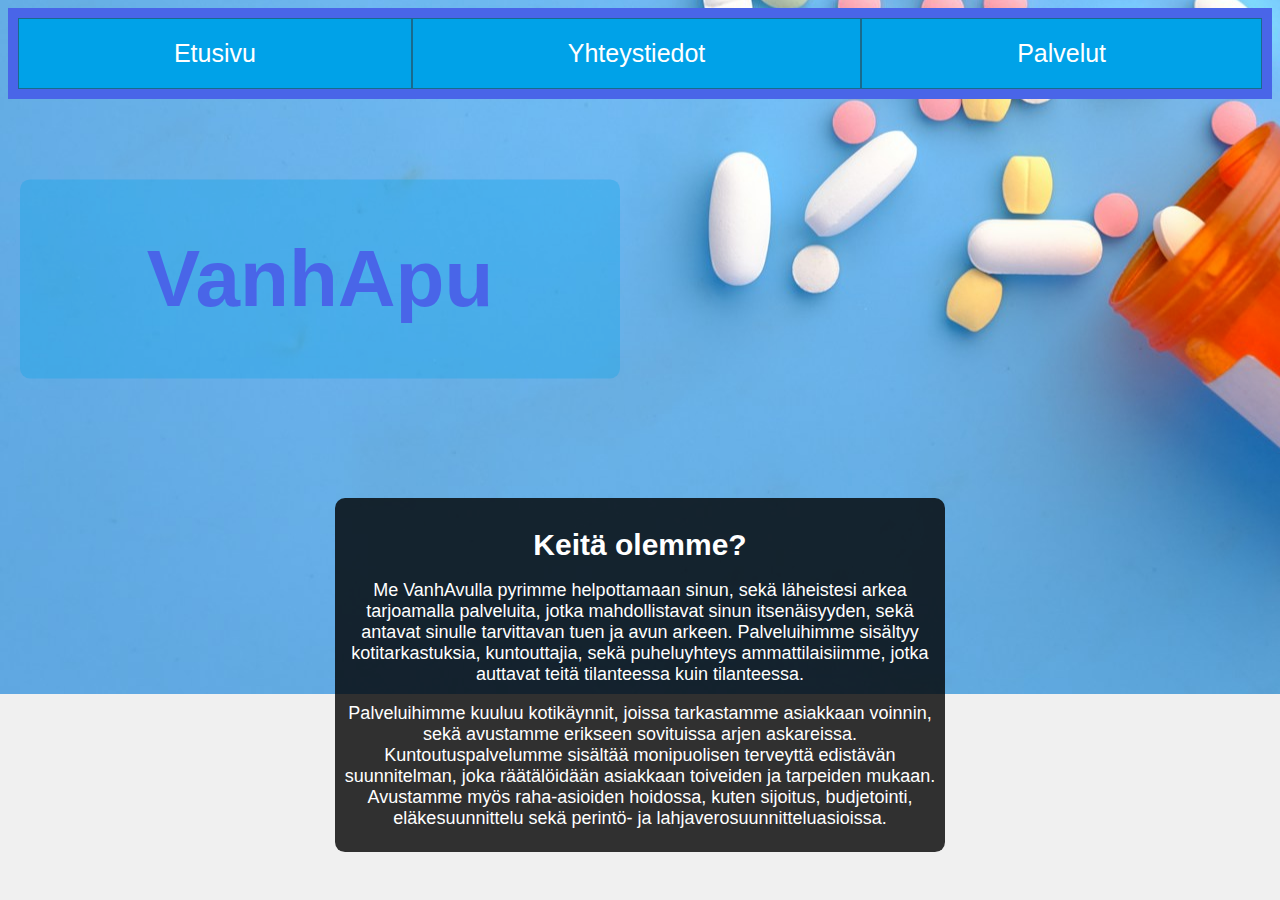
==== index.html @ 4670b600 "Rename Index.html to index.html" ====
<!DOCTYPE html>
<html lang="fi">
<head>
    <meta charset="UTF-8">
    <meta name="viewport" content="width=device-width, initial-scale=1.0">
    <meta name="keywords" content="VanhApu, Vanhukset, Palvelut, Kotitarkastus, Kuntoutus, Raha-asiat">
    <meta name="description" content="VanhApu tarjoaa palveluita vanhuksille, kuten kotitarkastuksia, kuntoutusta, sekä apua raha-asioiden hoitamisessa.">
    <meta name="author" content="VanhApu">
    <title>Palveluita Helposti ja Nopeasti - VanhApu</title>
    <link rel="stylesheet" type="text/css" href="styles.css">
    <link rel="icon" type="image/x-icon" href="indextausta.jpg">
</head>
<body>
<!--painikkeet etusivulle yms-->
      <div class="container">
        <button onclick="window.location.href='Index.html'">Etusivu</button>
        <button onclick="window.location.href='yhteystiedot.html'">Yhteystiedot</button>
        <button onclick="window.location.href='palvelut.html'">Palvelut</button>
      </div>

      <div class="container2">
        <div><h1>VanhApu</h1></div>
      </div>

      <div class="tietoa-meista">
            <h2>Keitä olemme?</h2>
            <p>Me VanhAvulla pyrimme helpottamaan sinun, sekä läheistesi arkea tarjoamalla palveluita, jotka mahdollistavat sinun itsenäisyyden, sekä antavat sinulle tarvittavan tuen ja avun arkeen. Palveluihimme sisältyy kotitarkastuksia, kuntouttajia, sekä puheluyhteys ammattilaisiimme, jotka auttavat teitä tilanteessa kuin tilanteessa. 
              <p>Palveluihimme kuuluu kotikäynnit, joissa tarkastamme asiakkaan voinnin, sekä avustamme erikseen sovituissa arjen askareissa. Kuntoutuspalvelumme sisältää monipuolisen terveyttä edistävän suunnitelman, joka räätälöidään asiakkaan toiveiden ja tarpeiden mukaan. Avustamme myös raha-asioiden hoidossa, kuten sijoitus, budjetointi, eläkesuunnittelu sekä perintö- ja lahjaverosuunnitteluasioissa.</p>
      </div>

</body>
</html>
---- styles.css ----
body
{
    background-color: #f0f0f0;
    background-image: url(indextausta.jpg);
   background-position: center; 
    background-repeat: no-repeat; 

   /* Photo by <a href="https://unsplash.com/@towfiqu999999?utm_content=creditCopyText&utm_medium=referral&utm_source=unsplash">Towfiqu barbhuiya</a> on <a href="https://unsplash.com/photos/orange-and-white-medication-pill-w8p9cQDLX7I?utm_content=creditCopyText&utm_medium=referral&utm_source=unsplash">Unsplash</a>*/ 

.container {
    display: grid;
    grid-template-columns: auto auto auto;
    background-color: rgb(73, 101, 232);
    padding: 10px;
}

.container > button {
    background-color: rgb(0, 162, 232);
    border: 1px solid rgba(50, 50, 50, 0.50);
    padding: 20px;
    font-size: 25px;
    text-align: center;
    font-family: 'Franklin Gothic Medium', 'Arial Narrow', Arial, sans-serif;
    color: white;
    cursor: pointer;
}

.container > button:hover {
    background-color: lightblue;
    color: black;
}

.container2 {
    display: grid;
    grid-template-columns: auto auto auto;
    padding: 0%;
}

h1
{
color: rgb(73, 101, 232);
font-family: 'Franklin Gothic Medium', 'Arial Narrow', Arial, sans-serif;
font-size: 80px;
}

.container2 > div {
    position: absolute;
    top:31%;
    left: 25%;
    transform: translate(-50%, -50%);
    background-color: rgba(0, 0, 0, 0.8);
    color: white;
    padding: 0px;
    border-radius: 10px;
    font-family: 'Franklin Gothic Medium', 'Arial Narrow', Arial, sans-serif;
    width: 100%;
    max-width: 600px;
    text-align: center;
    text-align: center;
    background-color: rgba(0, 162, 232, 0.3);
}

.tietoa-meista {
    position: absolute;
    top: 75%;
    left: 50%;
    transform: translate(-50%, -50%);
    background-color: rgba(0, 0, 0, 0.8);
    color: white;
    padding: 5px;
    border-radius: 10px;
    font-family: 'Franklin Gothic Medium', 'Arial Narrow', Arial, sans-serif;
    width: 100%;
    max-width: 600px;
    text-align: center;
}

.tietoa-meista h2 {
    font-size: 30px;
    margin-bottom: 10px;
}

.tietoa-meista p {
    font-size: 18px;
}

footer {
    position: absolute;
    top: 100%;
    left: 50%;
    transform: translate(-50%, -50%);
    background-color: rgb(0, 162, 232);  
    text-align: center;  
    border: 2px solid black}


@media (max-width: 768px) {
    .container {
        grid-template-columns: auto auto;
    }

    h1 {
        font-size: 60px;
    }

    .container > button {
        font-size: 20px;
        padding: 15px;
    }
}

@media (max-width: 480px) {
    .container {
        grid-template-columns: auto;
    }

    h1 {
        font-size: 40px;
    }

    .container > button {
        font-size: 18px;
        padding: 10px;
    }
}

}
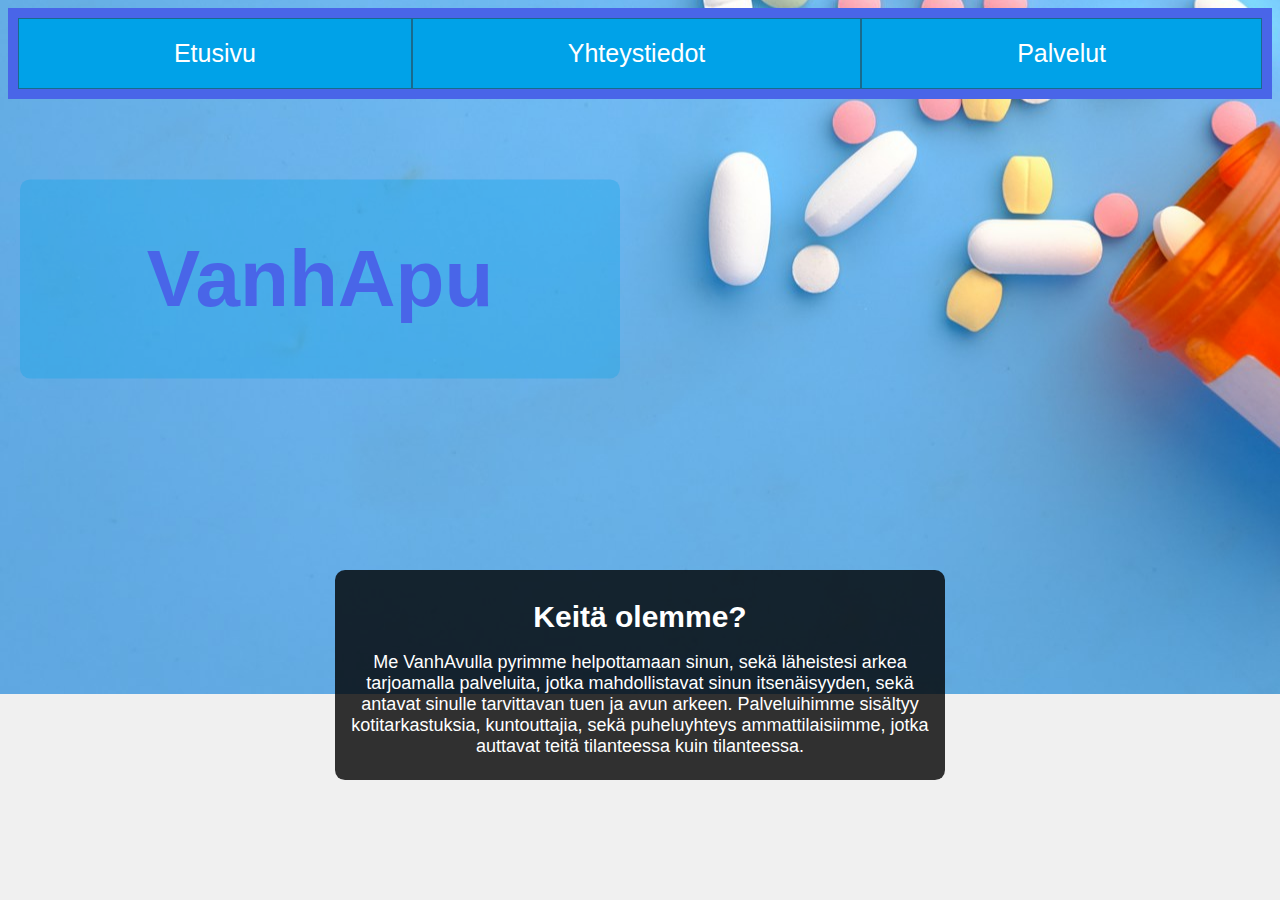
==== commit 6cf435a4: "koodikorjaus" ====
--- a/index.html
+++ b/index.html
@@ -13,7 +13,7 @@
 <body>
 <!--painikkeet etusivulle yms-->
       <div class="container">
-        <button onclick="window.location.href='Index.html'">Etusivu</button>
+        <button onclick="window.location.href='index.html'">Etusivu</button>
         <button onclick="window.location.href='yhteystiedot.html'">Yhteystiedot</button>
         <button onclick="window.location.href='palvelut.html'">Palvelut</button>
       </div>
@@ -25,8 +25,7 @@
       <div class="tietoa-meista">
             <h2>Keitä olemme?</h2>
             <p>Me VanhAvulla pyrimme helpottamaan sinun, sekä läheistesi arkea tarjoamalla palveluita, jotka mahdollistavat sinun itsenäisyyden, sekä antavat sinulle tarvittavan tuen ja avun arkeen. Palveluihimme sisältyy kotitarkastuksia, kuntouttajia, sekä puheluyhteys ammattilaisiimme, jotka auttavat teitä tilanteessa kuin tilanteessa. 
-              <p>Palveluihimme kuuluu kotikäynnit, joissa tarkastamme asiakkaan voinnin, sekä avustamme erikseen sovituissa arjen askareissa. Kuntoutuspalvelumme sisältää monipuolisen terveyttä edistävän suunnitelman, joka räätälöidään asiakkaan toiveiden ja tarpeiden mukaan. Avustamme myös raha-asioiden hoidossa, kuten sijoitus, budjetointi, eläkesuunnittelu sekä perintö- ja lahjaverosuunnitteluasioissa.</p>
-      </div>
+             </div>
 
 </body>
 </html>
--- a/styles.css
+++ b/styles.css
@@ -1,14 +1,9 @@
-
-
-
-body
-{
+body {
     background-color: #f0f0f0;
     background-image: url(indextausta.jpg);
-   background-position: center; 
-    background-repeat: no-repeat; 
-
-   /* Photo by <a href="https://unsplash.com/@towfiqu999999?utm_content=creditCopyText&utm_medium=referral&utm_source=unsplash">Towfiqu barbhuiya</a> on <a href="https://unsplash.com/photos/orange-and-white-medication-pill-w8p9cQDLX7I?utm_content=creditCopyText&utm_medium=referral&utm_source=unsplash">Unsplash</a>*/ 
+    background-position: center;
+    background-repeat: no-repeat;
+}
 
 .container {
     display: grid;
@@ -39,16 +34,15 @@
     padding: 0%;
 }
 
-h1
-{
-color: rgb(73, 101, 232);
-font-family: 'Franklin Gothic Medium', 'Arial Narrow', Arial, sans-serif;
-font-size: 80px;
+h1 {
+    color: rgb(73, 101, 232);
+    font-family: 'Franklin Gothic Medium', 'Arial Narrow', Arial, sans-serif;
+    font-size: 80px;
 }
 
 .container2 > div {
     position: absolute;
-    top:31%;
+    top: 31%;
     left: 25%;
     transform: translate(-50%, -50%);
     background-color: rgba(0, 0, 0, 0.8);
@@ -58,7 +52,6 @@
     font-family: 'Franklin Gothic Medium', 'Arial Narrow', Arial, sans-serif;
     width: 100%;
     max-width: 600px;
-    text-align: center;
     text-align: center;
     background-color: rgba(0, 162, 232, 0.3);
 }
@@ -92,10 +85,10 @@
     top: 100%;
     left: 50%;
     transform: translate(-50%, -50%);
-    background-color: rgb(0, 162, 232);  
-    text-align: center;  
-    border: 2px solid black}
-
+    background-color: rgb(0, 162, 232);
+    text-align: center;
+    border: 2px solid black;
+}
 
 @media (max-width: 768px) {
     .container {
@@ -125,6 +118,4 @@
         font-size: 18px;
         padding: 10px;
     }
-}
-
 }